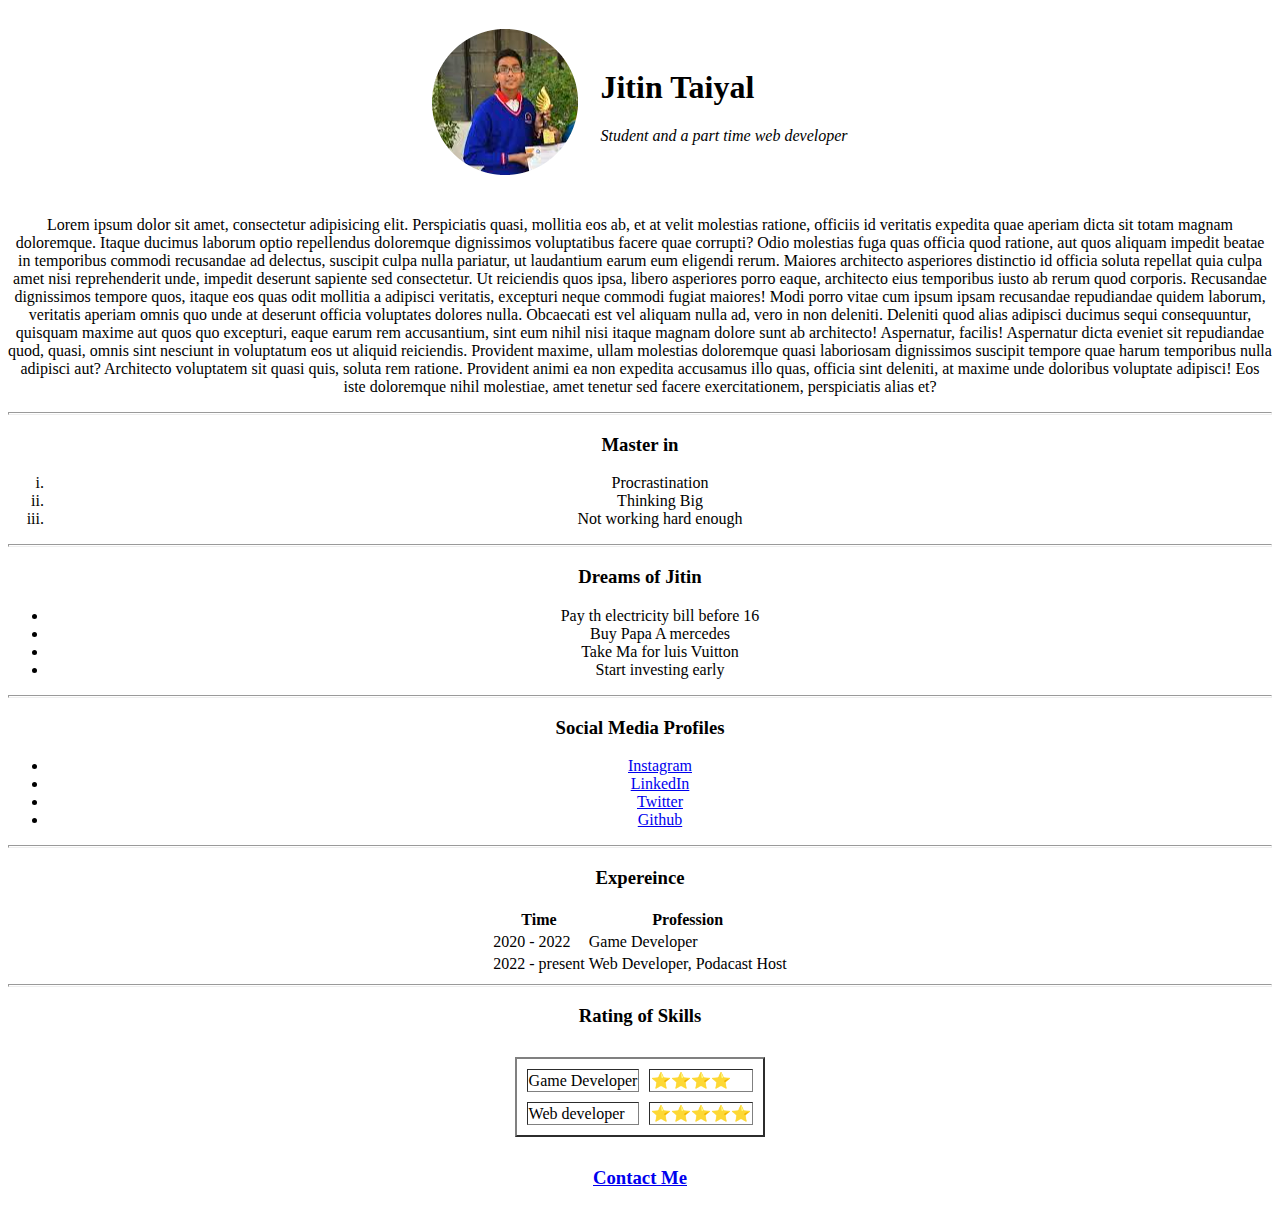
==== index.html @ e841b830 "Add files via upload" ====
<!DOCTYPE html>
<html lang="en">

<head>
  <meta charset="UTF-8" />
  <title>Jitin Taiyal</title>
</head>

<body>
  <center>
    <table cellspacing=20>
      <tr>
        <td><a href="jitin.png"><img src="jitin.png " alt="jitin"></a></td>
        <td>
          <h1>Jitin Taiyal</h1>
          <p><em>Student and a part time web developer<em></em></p>
        </td>
      </tr>
    </table>

    <P>Lorem ipsum dolor sit amet, consectetur adipisicing elit. Perspiciatis quasi, mollitia eos ab, et at velit
      molestias ratione, officiis id veritatis expedita quae aperiam dicta sit totam magnam doloremque. Itaque ducimus
      laborum optio repellendus doloremque dignissimos voluptatibus facere quae corrupti? Odio molestias fuga quas
      officia quod ratione, aut quos aliquam impedit beatae in temporibus commodi recusandae ad delectus, suscipit culpa
      nulla pariatur, ut laudantium earum eum eligendi rerum. Maiores architecto asperiores distinctio id officia soluta
      repellat quia culpa amet nisi reprehenderit unde, impedit deserunt sapiente sed consectetur. Ut reiciendis quos
      ipsa, libero asperiores porro eaque, architecto eius temporibus iusto ab rerum quod corporis. Recusandae
      dignissimos tempore quos, itaque eos quas odit mollitia a adipisci veritatis, excepturi neque commodi fugiat
      maiores! Modi porro vitae cum ipsum ipsam recusandae repudiandae quidem laborum, veritatis aperiam omnis quo unde
      at deserunt officia voluptates dolores nulla. Obcaecati est vel aliquam nulla ad, vero in non deleniti. Deleniti
      quod alias adipisci ducimus sequi consequuntur, quisquam maxime aut quos quo excepturi, eaque earum rem
      accusantium, sint eum nihil nisi itaque magnam dolore sunt ab architecto! Aspernatur, facilis! Aspernatur dicta
      eveniet sit repudiandae quod, quasi, omnis sint nesciunt in voluptatum eos ut aliquid reiciendis. Provident
      maxime, ullam molestias doloremque quasi laboriosam dignissimos suscipit tempore quae harum temporibus nulla
      adipisci aut? Architecto voluptatem sit quasi quis, soluta rem ratione. Provident animi ea non expedita accusamus
      illo quas, officia sint deleniti, at maxime unde doloribus voluptate adipisci! Eos iste doloremque nihil
      molestiae, amet tenetur sed facere exercitationem, perspiciatis alias et?</P>
    <hr size ="3">
    <h3>Master in </h3>
    <ol type="i">
      <li>Procrastination</li>
      <li>Thinking Big</li>
      <li>Not working hard enough</li>
    </ol>
    <hr size ="3">
    <h3>Dreams of Jitin</h3>
    <ul>
      <li>Pay th electricity bill before 16</li>
      <li>Buy Papa A mercedes</li>
      <li>Take Ma for luis Vuitton</li>
      <li>Start investing early</li>
    </ul>
    <hr size ="3">
    <h3>Social Media Profiles</h3>
    <ul>
      <li><a href="https://www.instagram.com/jitin_taiyal__/" target="_blank">Instagram</a></li>
      <li><a href="https://www.linkedin.com/in/jitin-taiyal-b27535234/" target="_blank">LinkedIn</a></li>
      <li><a href="https://twitter.com/JTaiyal" target="_blank">Twitter</a></li>
      <li><a href="https://github.com/Jitin-coder" target="_blank">Github</a></li>
    </ul>
    <hr size ="3">
    <h3>Expereince</h3>
    <table>
      <thead>
        <th>Time</th>
        <th>Profession</th>
      </thead>
      <tbody>
        <tr>
          <td>2020 - 2022</td>
          <td>Game Developer</td>
        </tr>
        <tr>
          <td>2022 - present</td>
          <td>Web Developer, Podacast Host</td>
        </tr>
      </tbody>
      <tfoot>

      </tfoot>
    </table>
    <hr size ="3">
    <h3>Rating of Skills</h3>
    
    <table cellspacing = "10">
      <tr>
        <td>
          <table border="2" cellspacing = "10">
          <tr>
            <td>Game Developer </td>
            <td>⭐⭐⭐⭐</td>
          </tr>
          <tr>
            <td>Web developer</td>
            <td> ⭐⭐⭐⭐⭐</td>
          </tr>
        </table></td>
      </tr>
    </table>

    <h3><a href="/inputs.html">Contact Me</a></h3>
  </center>
</body>

</html>
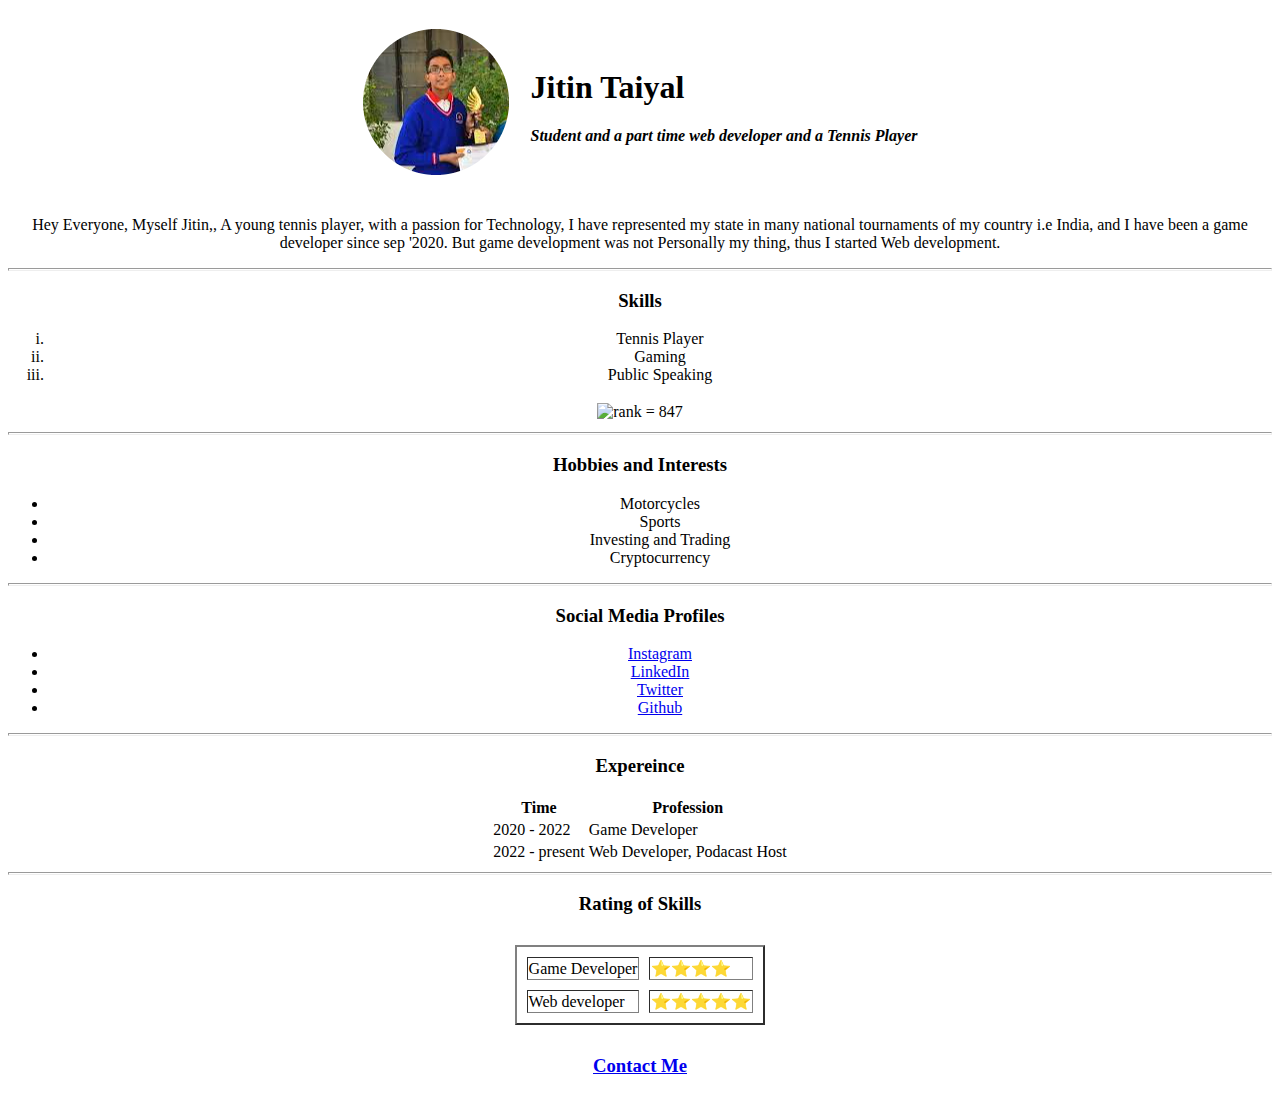
==== commit 1ef26364: "Update index.html" ====
--- a/index.html
+++ b/index.html
@@ -4,51 +4,43 @@
 <head>
   <meta charset="UTF-8" />
   <title>Jitin Taiyal</title>
+  <link rel="stylesheet" href="css/styles.css">
 </head>
 
-<body>
+<body >
   <center>
     <table cellspacing=20>
       <tr>
         <td><a href="jitin.png"><img src="jitin.png " alt="jitin"></a></td>
         <td>
           <h1>Jitin Taiyal</h1>
-          <p><em>Student and a part time web developer<em></em></p>
+          <p><em><strong>Student and a part time web developer and a Tennis Player</strong><em></em></p>
         </td>
       </tr>
     </table>
 
-    <P>Lorem ipsum dolor sit amet, consectetur adipisicing elit. Perspiciatis quasi, mollitia eos ab, et at velit
-      molestias ratione, officiis id veritatis expedita quae aperiam dicta sit totam magnam doloremque. Itaque ducimus
-      laborum optio repellendus doloremque dignissimos voluptatibus facere quae corrupti? Odio molestias fuga quas
-      officia quod ratione, aut quos aliquam impedit beatae in temporibus commodi recusandae ad delectus, suscipit culpa
-      nulla pariatur, ut laudantium earum eum eligendi rerum. Maiores architecto asperiores distinctio id officia soluta
-      repellat quia culpa amet nisi reprehenderit unde, impedit deserunt sapiente sed consectetur. Ut reiciendis quos
-      ipsa, libero asperiores porro eaque, architecto eius temporibus iusto ab rerum quod corporis. Recusandae
-      dignissimos tempore quos, itaque eos quas odit mollitia a adipisci veritatis, excepturi neque commodi fugiat
-      maiores! Modi porro vitae cum ipsum ipsam recusandae repudiandae quidem laborum, veritatis aperiam omnis quo unde
-      at deserunt officia voluptates dolores nulla. Obcaecati est vel aliquam nulla ad, vero in non deleniti. Deleniti
-      quod alias adipisci ducimus sequi consequuntur, quisquam maxime aut quos quo excepturi, eaque earum rem
-      accusantium, sint eum nihil nisi itaque magnam dolore sunt ab architecto! Aspernatur, facilis! Aspernatur dicta
-      eveniet sit repudiandae quod, quasi, omnis sint nesciunt in voluptatum eos ut aliquid reiciendis. Provident
-      maxime, ullam molestias doloremque quasi laboriosam dignissimos suscipit tempore quae harum temporibus nulla
-      adipisci aut? Architecto voluptatem sit quasi quis, soluta rem ratione. Provident animi ea non expedita accusamus
-      illo quas, officia sint deleniti, at maxime unde doloribus voluptate adipisci! Eos iste doloremque nihil
-      molestiae, amet tenetur sed facere exercitationem, perspiciatis alias et?</P>
+    <P>Hey Everyone, Myself Jitin,, A  young tennis player, with a passion for Technology, I have represented my state in many national tournaments of my country i.e India, and I have been a game developer since sep '2020. But game development was not Personally my thing, thus I started Web development.</P>
     <hr size ="3">
-    <h3>Master in </h3>
+    <h3>Skills </h3>
     <ol type="i">
-      <li>Procrastination</li>
-      <li>Thinking Big</li>
-      <li>Not working hard enough</li>
+      <li>Tennis Player</li>
+      <li>Gaming</li>
+      <li>Public Speaking</li>
     </ol>
+
+    <table>
+      <tr>
+        <td><img src="rank.png" alt="rank = 847"></td>
+
+      </tr>
+    </table>
     <hr size ="3">
-    <h3>Dreams of Jitin</h3>
+    <h3>Hobbies and Interests</h3>
     <ul>
-      <li>Pay th electricity bill before 16</li>
-      <li>Buy Papa A mercedes</li>
-      <li>Take Ma for luis Vuitton</li>
-      <li>Start investing early</li>
+      <li>Motorcycles</li>
+      <li>Sports</li>
+      <li>Investing and Trading</li>
+      <li>Cryptocurrency</li>
     </ul>
     <hr size ="3">
     <h3>Social Media Profiles</h3>
@@ -98,8 +90,8 @@
       </tr>
     </table>
 
-    <h3><a href="/inputs.html">Contact Me</a></h3>
+    <h3><a href="/Personal Site/inputs.html">Contact Me</a></h3>
   </center>
 </body>
 
-</html>+</html>
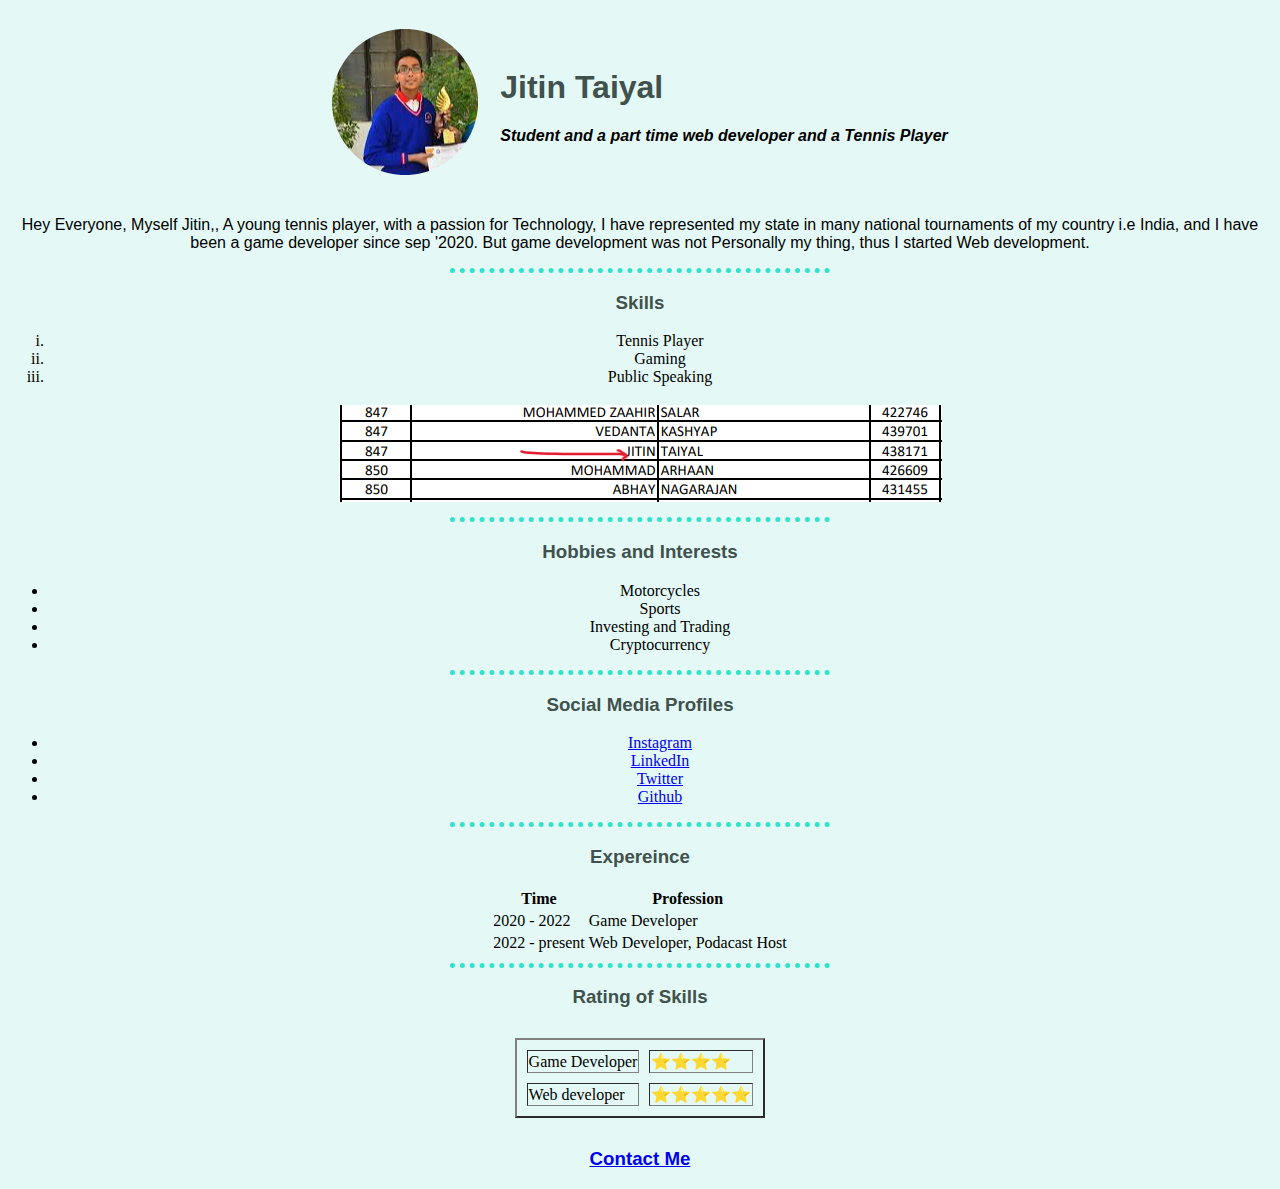
==== commit ec8b08bd: "Add files via upload" ====
--- a/index.html
+++ b/index.html
@@ -94,4 +94,4 @@
   </center>
 </body>
 
-</html>
+</html>--- a/css/styles.css
+++ b/css/styles.css
@@ -0,0 +1,57 @@
+body{
+    background-color: #E4F9F5;
+  }
+  hr{
+   
+    border-style: dotted none none;
+    border-top-style: dotted;
+    height: 0px;
+    border-color: #30E3CA;
+    border-width: 5px;
+    width: 30%;
+    
+   
+  }
+h1{
+    color: #40514E ;
+    font-family: Arial, Helvetica, sans-serif;
+
+
+}
+h3{
+    color : #40514E;
+    font-family: Arial, Helvetica, sans-serif;
+
+}
+p{
+    font-family: Arial, Helvetica, sans-serif;
+
+}
+form{
+    font-family: Arial, Helvetica, sans-serif;
+}
+input [type = email]{
+    width: 100%;
+    padding: 12px 20px;
+    background-color: #30E3CA;
+    margin: 8px 0;
+    box-sizing: border-box;
+
+
+}
+
+
+
+input[type=submit] {
+  width: 30%;
+  background-color: #30E3CA;
+  color: black;
+  padding: 14px 20px;
+  margin: 8px 0;
+  border: none;
+  border-radius: 4px;
+  cursor: pointer;
+}
+input[type=submit]:hover {
+  background-color: #45a049;
+}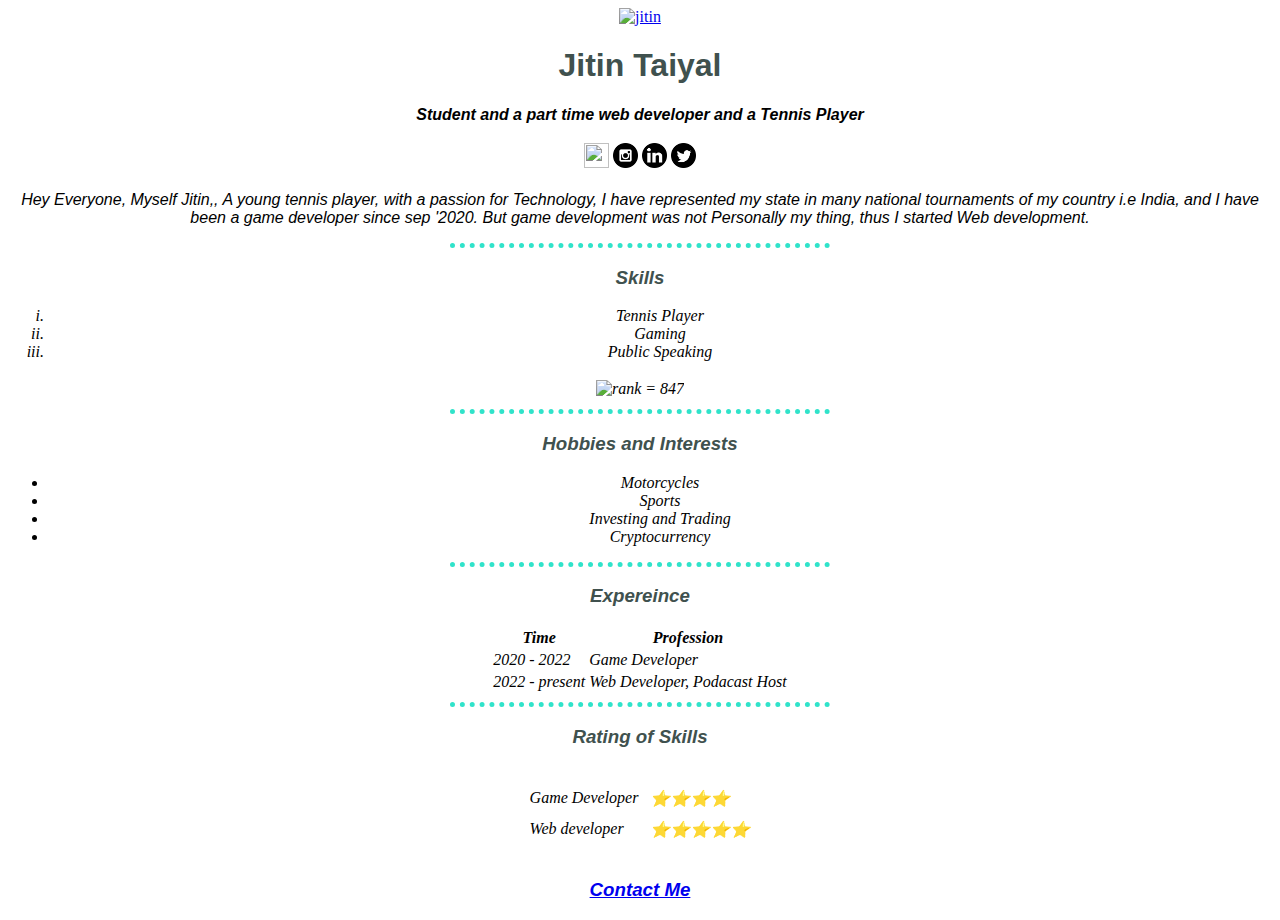
==== commit 4cb6d766: "jitin" ====
--- a/index.html
+++ b/index.html
@@ -7,77 +7,80 @@
   <link rel="stylesheet" href="css/styles.css">
 </head>
 
-<body >
-  <center>
-    <table cellspacing=20>
+<body>
+
+<center>
+  <a href="images/jitin.png"><img src="images/jitin.png" width="20%" alt="jitin"></a></td>
+  <table >
+    <tr>
+
+        <h1 class="name">Jitin Taiyal</h1>
+        <p><em><strong>Student and a part time web developer and a Tennis Player</strong><em></em></p>
+      </td>
+      <td >
+        <img src="images/git.png" class="social" alt="">
+        <img src="Images/insta.png" class="social" alt="">
+        <img src="Images/linkedin.png" class="social" alt="">
+        <img src="Images/twitter.png" class="social" alt="">
+      </td>
+    </tr>
+
+  </table>
+
+
+  <P>Hey Everyone, Myself Jitin,, A young tennis player, with a passion for Technology, I have represented my state in
+    many national tournaments of my country i.e India, and I have been a game developer since sep '2020. But game
+    development was not Personally my thing, thus I started Web development.</P>
+  <hr size="3">
+  <h3>Skills </h3>
+  <ol type="i">
+    <li>Tennis Player</li>
+    <li>Gaming</li>
+    <li>Public Speaking</li>
+  </ol>
+
+  <table>
+    <tr>
+      <td><img src="images/rank.png" alt="rank = 847"></td>
+
+    </tr>
+  </table>
+  <hr size="3">
+  <h3>Hobbies and Interests</h3>
+  <ul>
+    <li>Motorcycles</li>
+    <li>Sports</li>
+    <li>Investing and Trading</li>
+    <li>Cryptocurrency</li>
+  </ul>
+  <hr size="3">
+  <h3>Expereince</h3>
+  <table>
+    <thead>
+      <th>Time</th>
+      <th>Profession</th>
+    </thead>
+    <tbody>
       <tr>
-        <td><a href="jitin.png"><img src="jitin.png " alt="jitin"></a></td>
-        <td>
-          <h1>Jitin Taiyal</h1>
-          <p><em><strong>Student and a part time web developer and a Tennis Player</strong><em></em></p>
-        </td>
+        <td>2020 - 2022</td>
+        <td>Game Developer</td>
       </tr>
-    </table>
+      <tr>
+        <td>2022 - present</td>
+        <td>Web Developer, Podacast Host</td>
+      </tr>
+    </tbody>
+    <tfoot>
 
-    <P>Hey Everyone, Myself Jitin,, A  young tennis player, with a passion for Technology, I have represented my state in many national tournaments of my country i.e India, and I have been a game developer since sep '2020. But game development was not Personally my thing, thus I started Web development.</P>
-    <hr size ="3">
-    <h3>Skills </h3>
-    <ol type="i">
-      <li>Tennis Player</li>
-      <li>Gaming</li>
-      <li>Public Speaking</li>
-    </ol>
+    </tfoot>
+  </table>
+  <hr size="3">
+  <h3>Rating of Skills</h3>
 
-    <table>
-      <tr>
-        <td><img src="rank.png" alt="rank = 847"></td>
-
-      </tr>
-    </table>
-    <hr size ="3">
-    <h3>Hobbies and Interests</h3>
-    <ul>
-      <li>Motorcycles</li>
-      <li>Sports</li>
-      <li>Investing and Trading</li>
-      <li>Cryptocurrency</li>
-    </ul>
-    <hr size ="3">
-    <h3>Social Media Profiles</h3>
-    <ul>
-      <li><a href="https://www.instagram.com/jitin_taiyal__/" target="_blank">Instagram</a></li>
-      <li><a href="https://www.linkedin.com/in/jitin-taiyal-b27535234/" target="_blank">LinkedIn</a></li>
-      <li><a href="https://twitter.com/JTaiyal" target="_blank">Twitter</a></li>
-      <li><a href="https://github.com/Jitin-coder" target="_blank">Github</a></li>
-    </ul>
-    <hr size ="3">
-    <h3>Expereince</h3>
-    <table>
-      <thead>
-        <th>Time</th>
-        <th>Profession</th>
-      </thead>
-      <tbody>
-        <tr>
-          <td>2020 - 2022</td>
-          <td>Game Developer</td>
-        </tr>
-        <tr>
-          <td>2022 - present</td>
-          <td>Web Developer, Podacast Host</td>
-        </tr>
-      </tbody>
-      <tfoot>
-
-      </tfoot>
-    </table>
-    <hr size ="3">
-    <h3>Rating of Skills</h3>
-    
-    <table cellspacing = "10">
-      <tr>
-        <td>
-          <table border="2" cellspacing = "10">
+  <table cellspacing="10">
+    <tr>
+      <td>
+        <table cellspacing="10">
           <tr>
             <td>Game Developer </td>
             <td>⭐⭐⭐⭐</td>
@@ -86,12 +89,13 @@
             <td>Web developer</td>
             <td> ⭐⭐⭐⭐⭐</td>
           </tr>
-        </table></td>
-      </tr>
-    </table>
+        </table>
+      </td>
+    </tr>
+  </table>
 
-    <h3><a href="/Personal Site/inputs.html">Contact Me</a></h3>
-  </center>
+  <h3><a href="inputs.html">Contact Me</a></h3>
+</center>
 </body>
 
 </html>--- a/css/styles.css
+++ b/css/styles.css
@@ -1,5 +1,5 @@
 body{
-    background-color: #E4F9F5;
+    background-image: url("Images/bg.jpg");
   }
   hr{
    
@@ -15,6 +15,7 @@
 h1{
     color: #40514E ;
     font-family: Arial, Helvetica, sans-serif;
+    size-adjust: 20%;
 
 
 }
@@ -30,17 +31,6 @@
 form{
     font-family: Arial, Helvetica, sans-serif;
 }
-input [type = email]{
-    width: 100%;
-    padding: 12px 20px;
-    background-color: #30E3CA;
-    margin: 8px 0;
-    box-sizing: border-box;
-
-
-}
-
-
 
 input[type=submit] {
   width: 30%;
@@ -52,6 +42,18 @@
   border-radius: 4px;
   cursor: pointer;
 }
-input[type=submit]:hover {
-  background-color: #45a049;
-}+img{
+   size-adjust: 40%;
+}
+.social{
+  width: 25px;
+  height: 25px;
+}
+.icons{
+  position:relative;
+  top: 0;
+  right:0;
+}
+.name{
+  size: 50%;
+}
